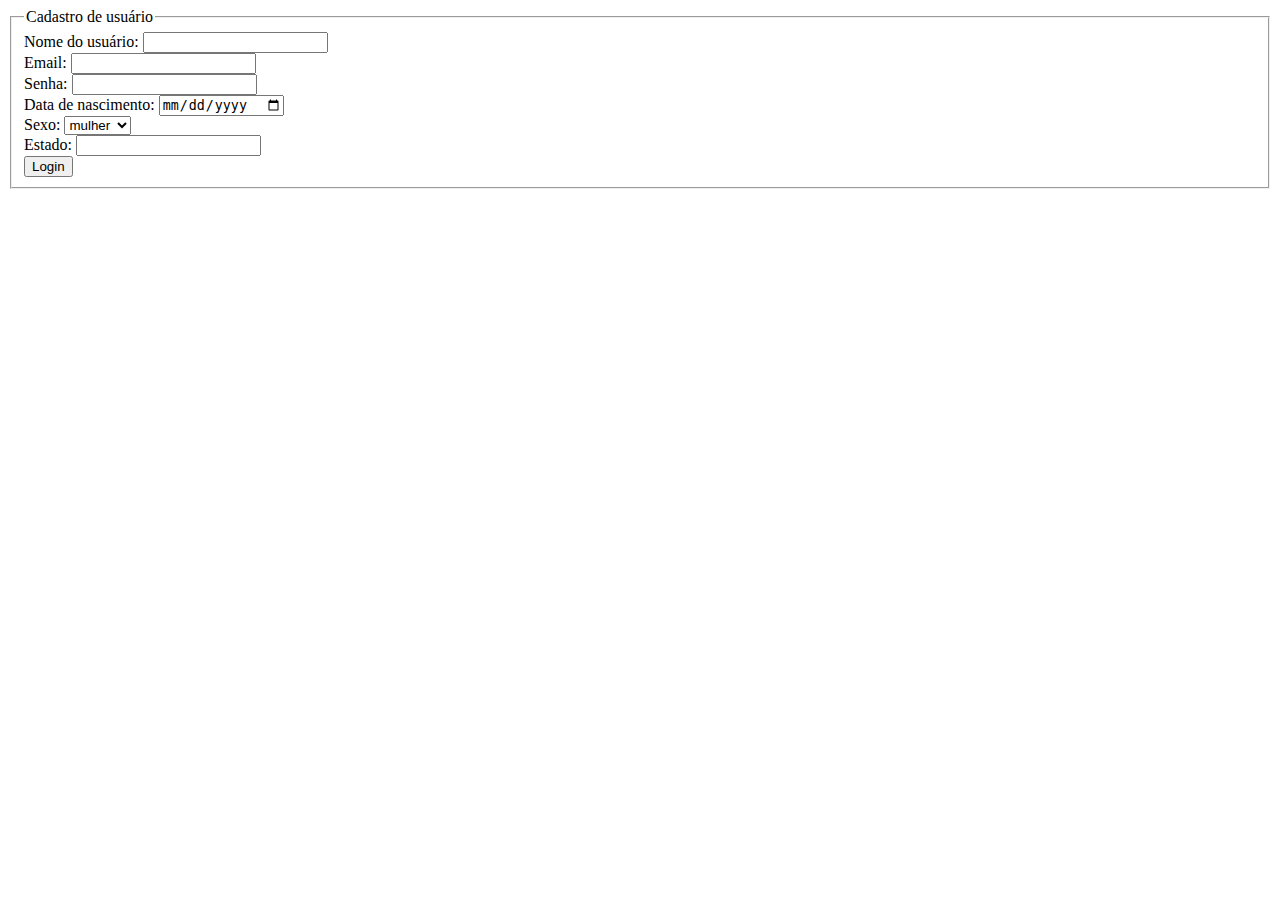
==== Cadastro_de_Usuário/index.html @ d512ea76 "adicionando atividade de cadastro de usuário" ====
<!DOCTYPE html>
<html lang="en">
<head>
    <meta charset="UTF-8">
    <meta name="viewport" content="width=device-width, initial-scale=1.0">
    <title>Cadastro</title>
</head>
<body>
    <form action="https://www.w3schools.com/action_page.php">
        <fieldset>
            <legend>Cadastro de usuário</legend>
            Nome do usuário: <input type="text" name="usuario"><br>
            Email: <input type="email" name = "email"> <br>
            Senha: <input type = "password" name="senha"><br>
            Data de nascimento: <input type = "date"name = "data"><br>
            Sexo: <select name = "Sexo">
                <option value = "mulher">mulher</option>
                <option value = "homem">homem</option>s
            </select><br>
            Estado: <input type="text" name = "estado"><br>
            <input type = "submit" value="Login">
        </fieldset>
        
    </form>
    
</body>
</html>
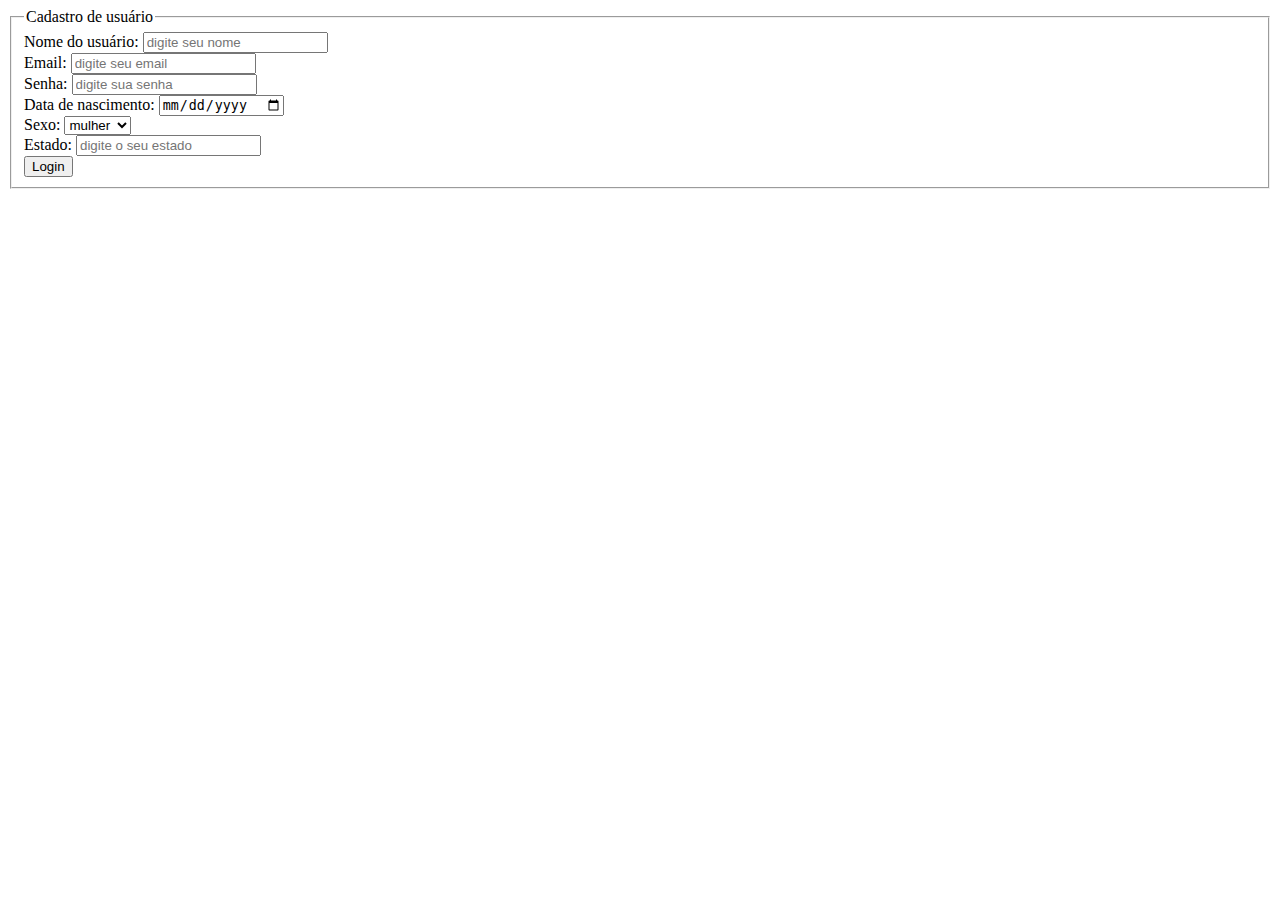
==== commit 414e0f51: "atualizando arquivos novos e modelo do CSS" ====
--- a/Cadastro_de_Usuário/index.html
+++ b/Cadastro_de_Usuário/index.html
@@ -9,15 +9,15 @@
     <form action="https://www.w3schools.com/action_page.php">
         <fieldset>
             <legend>Cadastro de usuário</legend>
-            Nome do usuário: <input type="text" name="usuario"><br>
-            Email: <input type="email" name = "email"> <br>
-            Senha: <input type = "password" name="senha"><br>
+            Nome do usuário: <input type="text" name="usuario" placeholder="digite seu nome"><br>
+            Email: <input type="email" name = "email" placeholder="digite seu email"> <br>
+            Senha: <input type = "password" name="senha" placeholder="digite sua senha"><br>
             Data de nascimento: <input type = "date"name = "data"><br>
             Sexo: <select name = "Sexo">
                 <option value = "mulher">mulher</option>
                 <option value = "homem">homem</option>s
             </select><br>
-            Estado: <input type="text" name = "estado"><br>
+            Estado: <input type="text" name = "estado" placeholder="digite o seu estado"><br>
             <input type = "submit" value="Login">
         </fieldset>
         
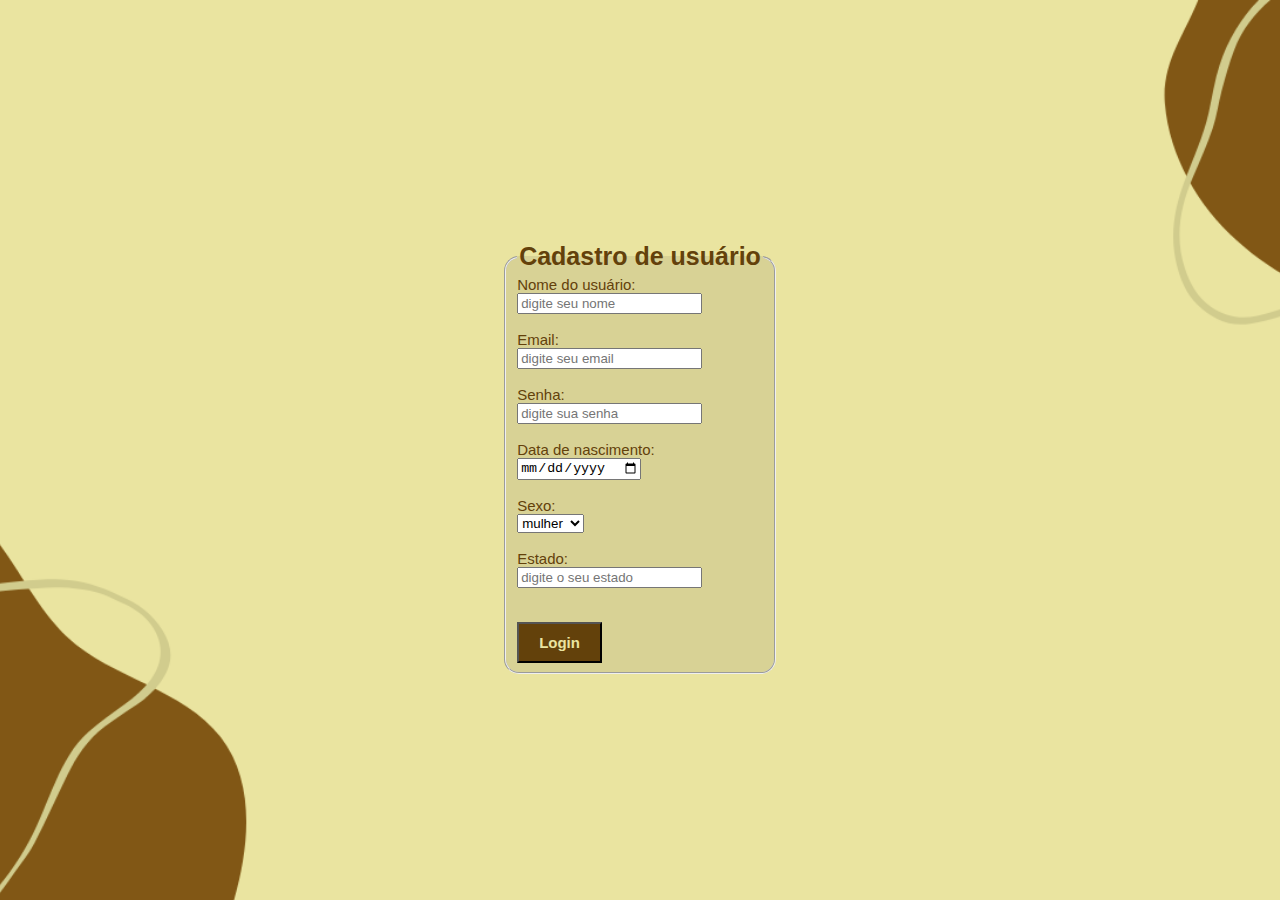
==== commit abcd18cf: "adicionando css no cadastro de usuário e corrigindo ajuste da imagem de fundo no CSS do index princi" ====
--- a/Cadastro_de_Usuário/index.html
+++ b/Cadastro_de_Usuário/index.html
@@ -1,27 +1,41 @@
 <!DOCTYPE html>
 <html lang="en">
-<head>
-    <meta charset="UTF-8">
-    <meta name="viewport" content="width=device-width, initial-scale=1.0">
+  <head>
+    <meta charset="UTF-8" />
+    <meta name="viewport" content="width=device-width, initial-scale=1.0" />
     <title>Cadastro</title>
-</head>
-<body>
+    <link rel="stylesheet" href="style.css" />
+  </head>
+  <body>
     <form action="https://www.w3schools.com/action_page.php">
-        <fieldset>
-            <legend>Cadastro de usuário</legend>
-            Nome do usuário: <input type="text" name="usuario" placeholder="digite seu nome"><br>
-            Email: <input type="email" name = "email" placeholder="digite seu email"> <br>
-            Senha: <input type = "password" name="senha" placeholder="digite sua senha"><br>
-            Data de nascimento: <input type = "date"name = "data"><br>
-            Sexo: <select name = "Sexo">
-                <option value = "mulher">mulher</option>
-                <option value = "homem">homem</option>s
-            </select><br>
-            Estado: <input type="text" name = "estado" placeholder="digite o seu estado"><br>
-            <input type = "submit" value="Login">
-        </fieldset>
-        
+      <fieldset>
+        <legend>Cadastro de usuário</legend>
+        Nome do usuário:
+        <input type="text" name="usuario" placeholder="digite seu nome" /><br />
+        Email:
+        <input type="email" name="email" placeholder="digite seu email" />
+        <br />
+        Senha:
+        <input
+          type="password"
+          name="senha"
+          placeholder="digite sua senha"
+        /><br />
+        Data de nascimento: <input type="date" name="data" /><br />
+        Sexo:
+        <select name="Sexo">
+          <option value="mulher">mulher</option>
+          <option value="homem">homem</option></select
+        ><br />
+        Estado:
+        <input
+          type="text"
+          name="estado"
+          placeholder="digite o seu estado"
+        /><br />
+        <br />
+        <input type="submit" value="Login" class="btn" />
+      </fieldset>
     </form>
-    
-</body>
-</html>+  </body>
+</html>
--- a/Cadastro_de_Usuário/style.css
+++ b/Cadastro_de_Usuário/style.css
@@ -0,0 +1,56 @@
+body {
+  font-weight: normal;
+  font-family: Arial, sans-serif;
+  color: rgb(99, 65, 11);
+  text-align: center;
+  font-size: 15px;
+  background-image: url("../midias/imagem_fundo.png");
+  background-size: cover;
+  background-position: center;
+  background-repeat: no-repeat;
+  background-attachment: fixed;
+
+  min-height: 100vh;
+}
+
+h1,
+h2,
+h3,
+h4 {
+  color: #63410b;
+}
+a {
+  color: rgb(99, 65, 11);
+}
+a:hover {
+  color: rgb(30, 20, 4);
+}
+
+.btn {
+  background-color: rgb(99, 65, 11);
+  color: rgb(234, 228, 160);
+  padding: 10px 20px; /*tamanho do botão*/
+  text-decoration: none; /*tira decoração de link*/
+  font-size: 15px;
+  font-weight: bold;
+}
+
+legend {
+  font-size: 25px;
+  font-weight: bold;
+}
+
+form {
+  display: flex;
+  justify-content: center; /* centraliza na tela */
+  align-items: center;
+  height: 100vh; /*pra o formulário ocupar a tela inteira */
+}
+
+fieldset {
+  display: flex;
+  flex-direction: column; /*organiza em coluna */
+  align-items: flex-start; /*alinha texto à esquerda*/
+  border-radius: 15px; /*arredonda borda*/
+  background: #c8c38a86; /*cor de fundo*/
+}
